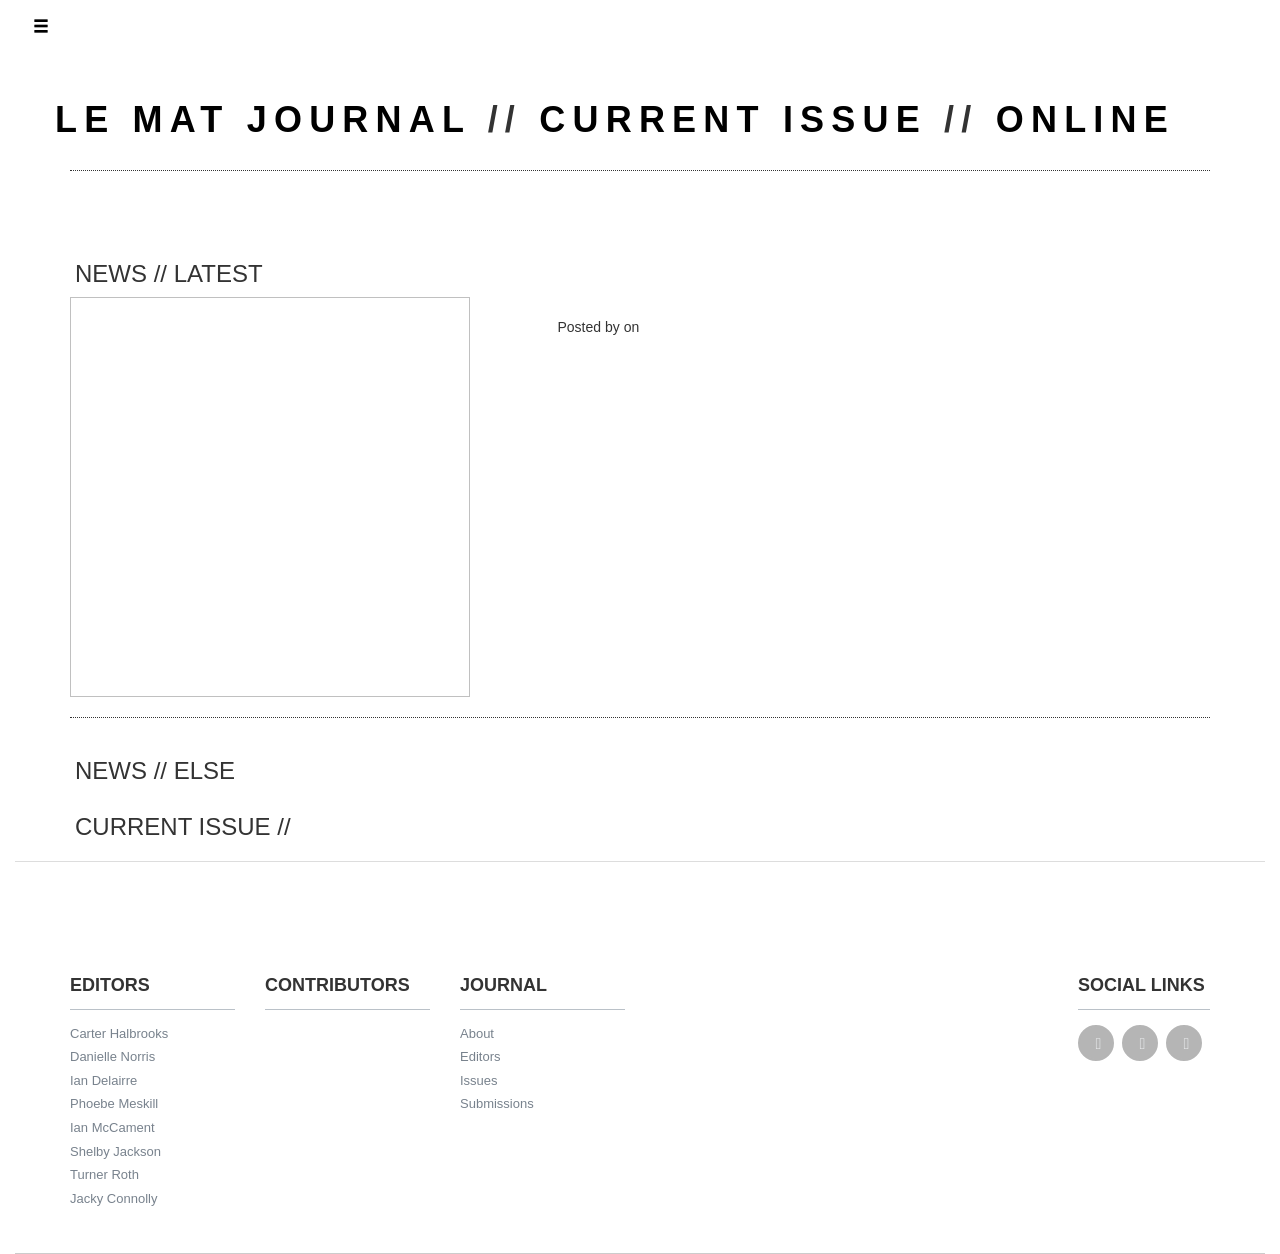
==== index.html @ 15896751 "Built lematclient from commit 7aa37ad on branch master" ====
<!doctype html> <html ng-app="lematClient"> <head> <meta charset="utf-8"> <title>Le Mat Journal</title> <meta name="description" content=""> <meta name="viewport" content="width=device-width"> <!-- Place favicon.ico and apple-touch-icon.png in the root directory --> <link href="http://fonts.googleapis.com/css?family=Arimo:400" rel="stylesheet"> <link href="https://fonts.googleapis.com/css?family=Inconsolata" rel="stylesheet" type="text/css"> <link href="https://fonts.googleapis.com/css?family=Crimson+Text" rel="stylesheet" type="text/css"> <link href="https://fonts.googleapis.com/css?family=Source+Sans+Pro" rel="stylesheet" type="text/css"> <link href="https://fonts.googleapis.com/css?family=Open+Sans" rel="stylesheet" type="text/css"> <link rel="stylesheet" href="https://maxcdn.bootstrapcdn.com/bootstrap/3.3.5/css/bootstrap.min.css"> <link rel="stylesheet" href="styles/vendor.b2e7d735.css"> <link rel="stylesheet" href="styles/main.2dd8b90f.css"> </head> <body> <!--[if lte IE 8]>
      <p class="browsehappy">You are using an <strong>outdated</strong> browser. Please <a href="http://browsehappy.com/">upgrade your browser</a> to improve your experience.</p>
    <![endif]--> <div ui-view="nav"></div> <div class="container"> <div ui-view="logo"></div> <div ui-view="header"></div> </div> <div ui-view></div> <div ui-view="footer"></div> <!-- Google Analytics: change UA-XXXXX-X to be your site's ID --> <script>! function (A, n, g, u, l, a, r) {
         A.GoogleAnalyticsObject = l, A[l] = A[l] || function () {
               (A[l].q = A[l].q || []).push(arguments)
            }, A[l].l = +new Date, a = n.createElement(g),
            r = n.getElementsByTagName(g)[0], a.src = u, r.parentNode.insertBefore(a, r)
      }(window, document, 'script', 'https://www.google-analytics.com/analytics.js', 'ga');

      ga('create', 'UA-68259405-1', 'auto');
      ga('send', 'pageview');</script> <script src="https://www.youtube.com/iframe_api"></script> <script src="scripts/vendor.2ea1589c.js"></script> <script src="scripts/scripts.7fb2c487.js"></script> </body> </html>
---- styles/vendor.b2e7d735.css ----
.angucomplete-dropdown,.angucomplete-image{border-color:#ececec;border-style:solid;border-width:1px}.fa-fw,.fa-li{text-align:center}.angucomplete-holder{position:relative}.angucomplete-dropdown{border-radius:2px;width:250px;padding:6px;cursor:pointer;z-index:9999;position:absolute;margin-top:-6px;background-color:#fff}.angucomplete-searching{color:#acacac;font-size:14px}.angucomplete-description{font-size:14px}.angucomplete-row{padding:5px;color:#000;margin-bottom:4px;clear:both}.angucomplete-selected-row{background-color:#add8e6;color:#fff}.angucomplete-image-holder{padding-top:2px;float:left;margin-right:10px;margin-left:5px}.angucomplete-image{height:34px;width:34px;border-radius:50%}.angucomplete-image-default{background-position:center;background-size:contain;height:34px;width:34px}.colorpicker-visible,.colorpicker-visible .dropdown-menu{display:block!important}colorpicker-saturation{display:block;width:75pt;height:75pt;background-image:url([data-uri]);cursor:crosshair;float:left}colorpicker-saturation i{display:block;height:7px;width:7px;border:1px solid #000;border-radius:5px;position:absolute;top:0;left:0;margin:-4px 0 0 -4px}colorpicker-saturation i::after{content:'';display:block;height:7px;width:7px;border:1px solid #fff;border-radius:5px}colorpicker-alpha,colorpicker-hue{width:15px;height:75pt;float:left;cursor:row-resize;margin-left:4px;margin-bottom:4px}colorpicker-alpha i,colorpicker-hue i{display:block;height:2px;background:#000;border-top:1px solid #fff;position:absolute;top:0;left:0;width:100%;margin-top:-1px}.colorpicker,colorpicker-alpha{display:none}colorpicker-hue{background-image:url([data-uri])}.colorpicker-color,colorpicker-alpha{background-image:url([data-uri])}.colorpicker{top:0;left:0;z-index:9999}.colorpicker colorpicker-alpha,.colorpicker colorpicker-hue,.colorpicker colorpicker-saturation{position:relative}.colorpicker input{width:75pt;font-size:11px;color:#000;background-color:#fff}.colorpicker.alpha{min-width:140px}.colorpicker.alpha colorpicker-alpha{display:block}.colorpicker.dropdown{position:absolute}.colorpicker.colorpicker-fixed-position{position:fixed}.colorpicker .dropdown-menu::after,.colorpicker .dropdown-menu::before{content:'';display:inline-block;position:absolute}.colorpicker .dropdown-menu::after{clear:both;border:6px solid transparent;top:-5px;left:7px}.colorpicker .dropdown-menu::before{border:7px solid transparent;top:-6px;left:6px}.colorpicker .dropdown-menu{position:static;top:0;left:0;min-width:129px;padding:4px;margin-top:0}.colorpicker-position-top .dropdown-menu::after{border-top:6px solid #fff;border-bottom:0;top:auto;bottom:-5px}.colorpicker-position-top .dropdown-menu::before{border-top:7px solid rgba(0,0,0,.2);border-bottom:0;top:auto;bottom:-6px}.colorpicker-position-right .dropdown-menu::after{border-right:6px solid #fff;border-left:0;top:11px;left:-5px}.colorpicker-position-right .dropdown-menu::before{border-right:7px solid rgba(0,0,0,.2);border-left:0;top:10px;left:-6px}.colorpicker-position-bottom .dropdown-menu::after{border-bottom:6px solid #fff;border-top:0}.colorpicker-position-bottom .dropdown-menu::before{border-bottom:7px solid rgba(0,0,0,.2);border-top:0}.colorpicker-position-left .dropdown-menu::after{border-left:6px solid #fff;border-right:0;top:11px;left:auto;right:-5px}.colorpicker-position-left .dropdown-menu::before{border-left:7px solid rgba(0,0,0,.2);border-right:0;top:10px;left:auto;right:-6px}colorpicker-preview{display:block;height:10px;margin:5px 0 3px;clear:both;background-position:0 100%}.fa,.fa-stack{display:inline-block}.fa.fa-pull-left,.fa.pull-left{margin-right:.3em}/*!
 *  Font Awesome 4.4.0 by @davegandy - http://fontawesome.io - @fontawesome
 *  License - http://fontawesome.io/license (Font: SIL OFL 1.1, CSS: MIT License)
 */@font-face{font-family:FontAwesome;src:url(../fonts/fontawesome-webfont.eot?v=4.4.0);src:url(../fonts/fontawesome-webfont.eot?#iefix&v=4.4.0) format('embedded-opentype'),url(../fonts/fontawesome-webfont.woff2?v=4.4.0) format('woff2'),url(../fonts/fontawesome-webfont.woff?v=4.4.0) format('woff'),url(../fonts/fontawesome-webfont.ttf?v=4.4.0) format('truetype'),url(../fonts/fontawesome-webfont.svg?v=4.4.0#fontawesomeregular) format('svg');font-weight:400;font-style:normal}.fa{font:normal normal normal 14px/1 FontAwesome;font-size:inherit;text-rendering:auto;-webkit-font-smoothing:antialiased;-moz-osx-font-smoothing:grayscale}.fa-lg{font-size:1.33333333em;line-height:.75em;vertical-align:-15%}.fa-2x{font-size:2em}.fa-3x{font-size:3em}.fa-4x{font-size:4em}.fa-5x{font-size:5em}.fa-fw{width:1.28571429em}.fa-ul{padding-left:0;margin-left:2.14285714em;list-style-type:none}.fa.fa-pull-right,.fa.pull-right{margin-left:.3em}.fa-ul>li{position:relative}.fa-li{position:absolute;left:-2.14285714em;width:2.14285714em;top:.14285714em}.fa-li.fa-lg{left:-1.85714286em}.fa-border{padding:.2em .25em .15em;border:.08em solid #eee;border-radius:.1em}.fa-pull-left{float:left}.fa-pull-right,.pull-right{float:right}.pull-left{float:left}.fa-spin{-webkit-animation:fa-spin 2s infinite linear;animation:fa-spin 2s infinite linear}.fa-pulse{-webkit-animation:fa-spin 1s infinite steps(8);animation:fa-spin 1s infinite steps(8)}@-webkit-keyframes fa-spin{0%{-webkit-transform:rotate(0);transform:rotate(0)}100%{-webkit-transform:rotate(359deg);transform:rotate(359deg)}}@keyframes fa-spin{0%{-webkit-transform:rotate(0);transform:rotate(0)}100%{-webkit-transform:rotate(359deg);transform:rotate(359deg)}}.fa-rotate-90{filter:progid:DXImageTransform.Microsoft.BasicImage(rotation=1);-webkit-transform:rotate(90deg);-ms-transform:rotate(90deg);transform:rotate(90deg)}.fa-rotate-180{filter:progid:DXImageTransform.Microsoft.BasicImage(rotation=2);-webkit-transform:rotate(180deg);-ms-transform:rotate(180deg);transform:rotate(180deg)}.fa-rotate-270{filter:progid:DXImageTransform.Microsoft.BasicImage(rotation=3);-webkit-transform:rotate(270deg);-ms-transform:rotate(270deg);transform:rotate(270deg)}.fa-flip-horizontal{filter:progid:DXImageTransform.Microsoft.BasicImage(rotation=0, mirror=1);-webkit-transform:scale(-1,1);-ms-transform:scale(-1,1);transform:scale(-1,1)}.fa-flip-vertical{filter:progid:DXImageTransform.Microsoft.BasicImage(rotation=2, mirror=1);-webkit-transform:scale(1,-1);-ms-transform:scale(1,-1);transform:scale(1,-1)}:root .fa-flip-horizontal,:root .fa-flip-vertical,:root .fa-rotate-180,:root .fa-rotate-270,:root .fa-rotate-90{filter:none}.fa-stack{position:relative;width:2em;height:2em;line-height:2em;vertical-align:middle}.fa-stack-1x,.fa-stack-2x{position:absolute;left:0;width:100%;text-align:center}.fa-stack-1x{line-height:inherit}.fa-stack-2x{font-size:2em}.fa-inverse{color:#fff}.fa-glass:before{content:"\f000"}.fa-music:before{content:"\f001"}.fa-search:before{content:"\f002"}.fa-envelope-o:before{content:"\f003"}.fa-heart:before{content:"\f004"}.fa-star:before{content:"\f005"}.fa-star-o:before{content:"\f006"}.fa-user:before{content:"\f007"}.fa-film:before{content:"\f008"}.fa-th-large:before{content:"\f009"}.fa-th:before{content:"\f00a"}.fa-th-list:before{content:"\f00b"}.fa-check:before{content:"\f00c"}.fa-close:before,.fa-remove:before,.fa-times:before{content:"\f00d"}.fa-search-plus:before{content:"\f00e"}.fa-search-minus:before{content:"\f010"}.fa-power-off:before{content:"\f011"}.fa-signal:before{content:"\f012"}.fa-cog:before,.fa-gear:before{content:"\f013"}.fa-trash-o:before{content:"\f014"}.fa-home:before{content:"\f015"}.fa-file-o:before{content:"\f016"}.fa-clock-o:before{content:"\f017"}.fa-road:before{content:"\f018"}.fa-download:before{content:"\f019"}.fa-arrow-circle-o-down:before{content:"\f01a"}.fa-arrow-circle-o-up:before{content:"\f01b"}.fa-inbox:before{content:"\f01c"}.fa-play-circle-o:before{content:"\f01d"}.fa-repeat:before,.fa-rotate-right:before{content:"\f01e"}.fa-refresh:before{content:"\f021"}.fa-list-alt:before{content:"\f022"}.fa-lock:before{content:"\f023"}.fa-flag:before{content:"\f024"}.fa-headphones:before{content:"\f025"}.fa-volume-off:before{content:"\f026"}.fa-volume-down:before{content:"\f027"}.fa-volume-up:before{content:"\f028"}.fa-qrcode:before{content:"\f029"}.fa-barcode:before{content:"\f02a"}.fa-tag:before{content:"\f02b"}.fa-tags:before{content:"\f02c"}.fa-book:before{content:"\f02d"}.fa-bookmark:before{content:"\f02e"}.fa-print:before{content:"\f02f"}.fa-camera:before{content:"\f030"}.fa-font:before{content:"\f031"}.fa-bold:before{content:"\f032"}.fa-italic:before{content:"\f033"}.fa-text-height:before{content:"\f034"}.fa-text-width:before{content:"\f035"}.fa-align-left:before{content:"\f036"}.fa-align-center:before{content:"\f037"}.fa-align-right:before{content:"\f038"}.fa-align-justify:before{content:"\f039"}.fa-list:before{content:"\f03a"}.fa-dedent:before,.fa-outdent:before{content:"\f03b"}.fa-indent:before{content:"\f03c"}.fa-video-camera:before{content:"\f03d"}.fa-image:before,.fa-photo:before,.fa-picture-o:before{content:"\f03e"}.fa-pencil:before{content:"\f040"}.fa-map-marker:before{content:"\f041"}.fa-adjust:before{content:"\f042"}.fa-tint:before{content:"\f043"}.fa-edit:before,.fa-pencil-square-o:before{content:"\f044"}.fa-share-square-o:before{content:"\f045"}.fa-check-square-o:before{content:"\f046"}.fa-arrows:before{content:"\f047"}.fa-step-backward:before{content:"\f048"}.fa-fast-backward:before{content:"\f049"}.fa-backward:before{content:"\f04a"}.fa-play:before{content:"\f04b"}.fa-pause:before{content:"\f04c"}.fa-stop:before{content:"\f04d"}.fa-forward:before{content:"\f04e"}.fa-fast-forward:before{content:"\f050"}.fa-step-forward:before{content:"\f051"}.fa-eject:before{content:"\f052"}.fa-chevron-left:before{content:"\f053"}.fa-chevron-right:before{content:"\f054"}.fa-plus-circle:before{content:"\f055"}.fa-minus-circle:before{content:"\f056"}.fa-times-circle:before{content:"\f057"}.fa-check-circle:before{content:"\f058"}.fa-question-circle:before{content:"\f059"}.fa-info-circle:before{content:"\f05a"}.fa-crosshairs:before{content:"\f05b"}.fa-times-circle-o:before{content:"\f05c"}.fa-check-circle-o:before{content:"\f05d"}.fa-ban:before{content:"\f05e"}.fa-arrow-left:before{content:"\f060"}.fa-arrow-right:before{content:"\f061"}.fa-arrow-up:before{content:"\f062"}.fa-arrow-down:before{content:"\f063"}.fa-mail-forward:before,.fa-share:before{content:"\f064"}.fa-expand:before{content:"\f065"}.fa-compress:before{content:"\f066"}.fa-plus:before{content:"\f067"}.fa-minus:before{content:"\f068"}.fa-asterisk:before{content:"\f069"}.fa-exclamation-circle:before{content:"\f06a"}.fa-gift:before{content:"\f06b"}.fa-leaf:before{content:"\f06c"}.fa-fire:before{content:"\f06d"}.fa-eye:before{content:"\f06e"}.fa-eye-slash:before{content:"\f070"}.fa-exclamation-triangle:before,.fa-warning:before{content:"\f071"}.fa-plane:before{content:"\f072"}.fa-calendar:before{content:"\f073"}.fa-random:before{content:"\f074"}.fa-comment:before{content:"\f075"}.fa-magnet:before{content:"\f076"}.fa-chevron-up:before{content:"\f077"}.fa-chevron-down:before{content:"\f078"}.fa-retweet:before{content:"\f079"}.fa-shopping-cart:before{content:"\f07a"}.fa-folder:before{content:"\f07b"}.fa-folder-open:before{content:"\f07c"}.fa-arrows-v:before{content:"\f07d"}.fa-arrows-h:before{content:"\f07e"}.fa-bar-chart-o:before,.fa-bar-chart:before{content:"\f080"}.fa-twitter-square:before{content:"\f081"}.fa-facebook-square:before{content:"\f082"}.fa-camera-retro:before{content:"\f083"}.fa-key:before{content:"\f084"}.fa-cogs:before,.fa-gears:before{content:"\f085"}.fa-comments:before{content:"\f086"}.fa-thumbs-o-up:before{content:"\f087"}.fa-thumbs-o-down:before{content:"\f088"}.fa-star-half:before{content:"\f089"}.fa-heart-o:before{content:"\f08a"}.fa-sign-out:before{content:"\f08b"}.fa-linkedin-square:before{content:"\f08c"}.fa-thumb-tack:before{content:"\f08d"}.fa-external-link:before{content:"\f08e"}.fa-sign-in:before{content:"\f090"}.fa-trophy:before{content:"\f091"}.fa-github-square:before{content:"\f092"}.fa-upload:before{content:"\f093"}.fa-lemon-o:before{content:"\f094"}.fa-phone:before{content:"\f095"}.fa-square-o:before{content:"\f096"}.fa-bookmark-o:before{content:"\f097"}.fa-phone-square:before{content:"\f098"}.fa-twitter:before{content:"\f099"}.fa-facebook-f:before,.fa-facebook:before{content:"\f09a"}.fa-github:before{content:"\f09b"}.fa-unlock:before{content:"\f09c"}.fa-credit-card:before{content:"\f09d"}.fa-feed:before,.fa-rss:before{content:"\f09e"}.fa-hdd-o:before{content:"\f0a0"}.fa-bullhorn:before{content:"\f0a1"}.fa-bell:before{content:"\f0f3"}.fa-certificate:before{content:"\f0a3"}.fa-hand-o-right:before{content:"\f0a4"}.fa-hand-o-left:before{content:"\f0a5"}.fa-hand-o-up:before{content:"\f0a6"}.fa-hand-o-down:before{content:"\f0a7"}.fa-arrow-circle-left:before{content:"\f0a8"}.fa-arrow-circle-right:before{content:"\f0a9"}.fa-arrow-circle-up:before{content:"\f0aa"}.fa-arrow-circle-down:before{content:"\f0ab"}.fa-globe:before{content:"\f0ac"}.fa-wrench:before{content:"\f0ad"}.fa-tasks:before{content:"\f0ae"}.fa-filter:before{content:"\f0b0"}.fa-briefcase:before{content:"\f0b1"}.fa-arrows-alt:before{content:"\f0b2"}.fa-group:before,.fa-users:before{content:"\f0c0"}.fa-chain:before,.fa-link:before{content:"\f0c1"}.fa-cloud:before{content:"\f0c2"}.fa-flask:before{content:"\f0c3"}.fa-cut:before,.fa-scissors:before{content:"\f0c4"}.fa-copy:before,.fa-files-o:before{content:"\f0c5"}.fa-paperclip:before{content:"\f0c6"}.fa-floppy-o:before,.fa-save:before{content:"\f0c7"}.fa-square:before{content:"\f0c8"}.fa-bars:before,.fa-navicon:before,.fa-reorder:before{content:"\f0c9"}.fa-list-ul:before{content:"\f0ca"}.fa-list-ol:before{content:"\f0cb"}.fa-strikethrough:before{content:"\f0cc"}.fa-underline:before{content:"\f0cd"}.fa-table:before{content:"\f0ce"}.fa-magic:before{content:"\f0d0"}.fa-truck:before{content:"\f0d1"}.fa-pinterest:before{content:"\f0d2"}.fa-pinterest-square:before{content:"\f0d3"}.fa-google-plus-square:before{content:"\f0d4"}.fa-google-plus:before{content:"\f0d5"}.fa-money:before{content:"\f0d6"}.fa-caret-down:before{content:"\f0d7"}.fa-caret-up:before{content:"\f0d8"}.fa-caret-left:before{content:"\f0d9"}.fa-caret-right:before{content:"\f0da"}.fa-columns:before{content:"\f0db"}.fa-sort:before,.fa-unsorted:before{content:"\f0dc"}.fa-sort-desc:before,.fa-sort-down:before{content:"\f0dd"}.fa-sort-asc:before,.fa-sort-up:before{content:"\f0de"}.fa-envelope:before{content:"\f0e0"}.fa-linkedin:before{content:"\f0e1"}.fa-rotate-left:before,.fa-undo:before{content:"\f0e2"}.fa-gavel:before,.fa-legal:before{content:"\f0e3"}.fa-dashboard:before,.fa-tachometer:before{content:"\f0e4"}.fa-comment-o:before{content:"\f0e5"}.fa-comments-o:before{content:"\f0e6"}.fa-bolt:before,.fa-flash:before{content:"\f0e7"}.fa-sitemap:before{content:"\f0e8"}.fa-umbrella:before{content:"\f0e9"}.fa-clipboard:before,.fa-paste:before{content:"\f0ea"}.fa-lightbulb-o:before{content:"\f0eb"}.fa-exchange:before{content:"\f0ec"}.fa-cloud-download:before{content:"\f0ed"}.fa-cloud-upload:before{content:"\f0ee"}.fa-user-md:before{content:"\f0f0"}.fa-stethoscope:before{content:"\f0f1"}.fa-suitcase:before{content:"\f0f2"}.fa-bell-o:before{content:"\f0a2"}.fa-coffee:before{content:"\f0f4"}.fa-cutlery:before{content:"\f0f5"}.fa-file-text-o:before{content:"\f0f6"}.fa-building-o:before{content:"\f0f7"}.fa-hospital-o:before{content:"\f0f8"}.fa-ambulance:before{content:"\f0f9"}.fa-medkit:before{content:"\f0fa"}.fa-fighter-jet:before{content:"\f0fb"}.fa-beer:before{content:"\f0fc"}.fa-h-square:before{content:"\f0fd"}.fa-plus-square:before{content:"\f0fe"}.fa-angle-double-left:before{content:"\f100"}.fa-angle-double-right:before{content:"\f101"}.fa-angle-double-up:before{content:"\f102"}.fa-angle-double-down:before{content:"\f103"}.fa-angle-left:before{content:"\f104"}.fa-angle-right:before{content:"\f105"}.fa-angle-up:before{content:"\f106"}.fa-angle-down:before{content:"\f107"}.fa-desktop:before{content:"\f108"}.fa-laptop:before{content:"\f109"}.fa-tablet:before{content:"\f10a"}.fa-mobile-phone:before,.fa-mobile:before{content:"\f10b"}.fa-circle-o:before{content:"\f10c"}.fa-quote-left:before{content:"\f10d"}.fa-quote-right:before{content:"\f10e"}.fa-spinner:before{content:"\f110"}.fa-circle:before{content:"\f111"}.fa-mail-reply:before,.fa-reply:before{content:"\f112"}.fa-github-alt:before{content:"\f113"}.fa-folder-o:before{content:"\f114"}.fa-folder-open-o:before{content:"\f115"}.fa-smile-o:before{content:"\f118"}.fa-frown-o:before{content:"\f119"}.fa-meh-o:before{content:"\f11a"}.fa-gamepad:before{content:"\f11b"}.fa-keyboard-o:before{content:"\f11c"}.fa-flag-o:before{content:"\f11d"}.fa-flag-checkered:before{content:"\f11e"}.fa-terminal:before{content:"\f120"}.fa-code:before{content:"\f121"}.fa-mail-reply-all:before,.fa-reply-all:before{content:"\f122"}.fa-star-half-empty:before,.fa-star-half-full:before,.fa-star-half-o:before{content:"\f123"}.fa-location-arrow:before{content:"\f124"}.fa-crop:before{content:"\f125"}.fa-code-fork:before{content:"\f126"}.fa-chain-broken:before,.fa-unlink:before{content:"\f127"}.fa-question:before{content:"\f128"}.fa-info:before{content:"\f129"}.fa-exclamation:before{content:"\f12a"}.fa-superscript:before{content:"\f12b"}.fa-subscript:before{content:"\f12c"}.fa-eraser:before{content:"\f12d"}.fa-puzzle-piece:before{content:"\f12e"}.fa-microphone:before{content:"\f130"}.fa-microphone-slash:before{content:"\f131"}.fa-shield:before{content:"\f132"}.fa-calendar-o:before{content:"\f133"}.fa-fire-extinguisher:before{content:"\f134"}.fa-rocket:before{content:"\f135"}.fa-maxcdn:before{content:"\f136"}.fa-chevron-circle-left:before{content:"\f137"}.fa-chevron-circle-right:before{content:"\f138"}.fa-chevron-circle-up:before{content:"\f139"}.fa-chevron-circle-down:before{content:"\f13a"}.fa-html5:before{content:"\f13b"}.fa-css3:before{content:"\f13c"}.fa-anchor:before{content:"\f13d"}.fa-unlock-alt:before{content:"\f13e"}.fa-bullseye:before{content:"\f140"}.fa-ellipsis-h:before{content:"\f141"}.fa-ellipsis-v:before{content:"\f142"}.fa-rss-square:before{content:"\f143"}.fa-play-circle:before{content:"\f144"}.fa-ticket:before{content:"\f145"}.fa-minus-square:before{content:"\f146"}.fa-minus-square-o:before{content:"\f147"}.fa-level-up:before{content:"\f148"}.fa-level-down:before{content:"\f149"}.fa-check-square:before{content:"\f14a"}.fa-pencil-square:before{content:"\f14b"}.fa-external-link-square:before{content:"\f14c"}.fa-share-square:before{content:"\f14d"}.fa-compass:before{content:"\f14e"}.fa-caret-square-o-down:before,.fa-toggle-down:before{content:"\f150"}.fa-caret-square-o-up:before,.fa-toggle-up:before{content:"\f151"}.fa-caret-square-o-right:before,.fa-toggle-right:before{content:"\f152"}.fa-eur:before,.fa-euro:before{content:"\f153"}.fa-gbp:before{content:"\f154"}.fa-dollar:before,.fa-usd:before{content:"\f155"}.fa-inr:before,.fa-rupee:before{content:"\f156"}.fa-cny:before,.fa-jpy:before,.fa-rmb:before,.fa-yen:before{content:"\f157"}.fa-rouble:before,.fa-rub:before,.fa-ruble:before{content:"\f158"}.fa-krw:before,.fa-won:before{content:"\f159"}.fa-bitcoin:before,.fa-btc:before{content:"\f15a"}.fa-file:before{content:"\f15b"}.fa-file-text:before{content:"\f15c"}.fa-sort-alpha-asc:before{content:"\f15d"}.fa-sort-alpha-desc:before{content:"\f15e"}.fa-sort-amount-asc:before{content:"\f160"}.fa-sort-amount-desc:before{content:"\f161"}.fa-sort-numeric-asc:before{content:"\f162"}.fa-sort-numeric-desc:before{content:"\f163"}.fa-thumbs-up:before{content:"\f164"}.fa-thumbs-down:before{content:"\f165"}.fa-youtube-square:before{content:"\f166"}.fa-youtube:before{content:"\f167"}.fa-xing:before{content:"\f168"}.fa-xing-square:before{content:"\f169"}.fa-youtube-play:before{content:"\f16a"}.fa-dropbox:before{content:"\f16b"}.fa-stack-overflow:before{content:"\f16c"}.fa-instagram:before{content:"\f16d"}.fa-flickr:before{content:"\f16e"}.fa-adn:before{content:"\f170"}.fa-bitbucket:before{content:"\f171"}.fa-bitbucket-square:before{content:"\f172"}.fa-tumblr:before{content:"\f173"}.fa-tumblr-square:before{content:"\f174"}.fa-long-arrow-down:before{content:"\f175"}.fa-long-arrow-up:before{content:"\f176"}.fa-long-arrow-left:before{content:"\f177"}.fa-long-arrow-right:before{content:"\f178"}.fa-apple:before{content:"\f179"}.fa-windows:before{content:"\f17a"}.fa-android:before{content:"\f17b"}.fa-linux:before{content:"\f17c"}.fa-dribbble:before{content:"\f17d"}.fa-skype:before{content:"\f17e"}.fa-foursquare:before{content:"\f180"}.fa-trello:before{content:"\f181"}.fa-female:before{content:"\f182"}.fa-male:before{content:"\f183"}.fa-gittip:before,.fa-gratipay:before{content:"\f184"}.fa-sun-o:before{content:"\f185"}.fa-moon-o:before{content:"\f186"}.fa-archive:before{content:"\f187"}.fa-bug:before{content:"\f188"}.fa-vk:before{content:"\f189"}.fa-weibo:before{content:"\f18a"}.fa-renren:before{content:"\f18b"}.fa-pagelines:before{content:"\f18c"}.fa-stack-exchange:before{content:"\f18d"}.fa-arrow-circle-o-right:before{content:"\f18e"}.fa-arrow-circle-o-left:before{content:"\f190"}.fa-caret-square-o-left:before,.fa-toggle-left:before{content:"\f191"}.fa-dot-circle-o:before{content:"\f192"}.fa-wheelchair:before{content:"\f193"}.fa-vimeo-square:before{content:"\f194"}.fa-try:before,.fa-turkish-lira:before{content:"\f195"}.fa-plus-square-o:before{content:"\f196"}.fa-space-shuttle:before{content:"\f197"}.fa-slack:before{content:"\f198"}.fa-envelope-square:before{content:"\f199"}.fa-wordpress:before{content:"\f19a"}.fa-openid:before{content:"\f19b"}.fa-bank:before,.fa-institution:before,.fa-university:before{content:"\f19c"}.fa-graduation-cap:before,.fa-mortar-board:before{content:"\f19d"}.fa-yahoo:before{content:"\f19e"}.fa-google:before{content:"\f1a0"}.fa-reddit:before{content:"\f1a1"}.fa-reddit-square:before{content:"\f1a2"}.fa-stumbleupon-circle:before{content:"\f1a3"}.fa-stumbleupon:before{content:"\f1a4"}.fa-delicious:before{content:"\f1a5"}.fa-digg:before{content:"\f1a6"}.fa-pied-piper:before{content:"\f1a7"}.fa-pied-piper-alt:before{content:"\f1a8"}.fa-drupal:before{content:"\f1a9"}.fa-joomla:before{content:"\f1aa"}.fa-language:before{content:"\f1ab"}.fa-fax:before{content:"\f1ac"}.fa-building:before{content:"\f1ad"}.fa-child:before{content:"\f1ae"}.fa-paw:before{content:"\f1b0"}.fa-spoon:before{content:"\f1b1"}.fa-cube:before{content:"\f1b2"}.fa-cubes:before{content:"\f1b3"}.fa-behance:before{content:"\f1b4"}.fa-behance-square:before{content:"\f1b5"}.fa-steam:before{content:"\f1b6"}.fa-steam-square:before{content:"\f1b7"}.fa-recycle:before{content:"\f1b8"}.fa-automobile:before,.fa-car:before{content:"\f1b9"}.fa-cab:before,.fa-taxi:before{content:"\f1ba"}.fa-tree:before{content:"\f1bb"}.fa-spotify:before{content:"\f1bc"}.fa-deviantart:before{content:"\f1bd"}.fa-soundcloud:before{content:"\f1be"}.fa-database:before{content:"\f1c0"}.fa-file-pdf-o:before{content:"\f1c1"}.fa-file-word-o:before{content:"\f1c2"}.fa-file-excel-o:before{content:"\f1c3"}.fa-file-powerpoint-o:before{content:"\f1c4"}.fa-file-image-o:before,.fa-file-photo-o:before,.fa-file-picture-o:before{content:"\f1c5"}.fa-file-archive-o:before,.fa-file-zip-o:before{content:"\f1c6"}.fa-file-audio-o:before,.fa-file-sound-o:before{content:"\f1c7"}.fa-file-movie-o:before,.fa-file-video-o:before{content:"\f1c8"}.fa-file-code-o:before{content:"\f1c9"}.fa-vine:before{content:"\f1ca"}.fa-codepen:before{content:"\f1cb"}.fa-jsfiddle:before{content:"\f1cc"}.fa-life-bouy:before,.fa-life-buoy:before,.fa-life-ring:before,.fa-life-saver:before,.fa-support:before{content:"\f1cd"}.fa-circle-o-notch:before{content:"\f1ce"}.fa-ra:before,.fa-rebel:before{content:"\f1d0"}.fa-empire:before,.fa-ge:before{content:"\f1d1"}.fa-git-square:before{content:"\f1d2"}.fa-git:before{content:"\f1d3"}.fa-hacker-news:before,.fa-y-combinator-square:before,.fa-yc-square:before{content:"\f1d4"}.fa-tencent-weibo:before{content:"\f1d5"}.fa-qq:before{content:"\f1d6"}.fa-wechat:before,.fa-weixin:before{content:"\f1d7"}.fa-paper-plane:before,.fa-send:before{content:"\f1d8"}.fa-paper-plane-o:before,.fa-send-o:before{content:"\f1d9"}.fa-history:before{content:"\f1da"}.fa-circle-thin:before{content:"\f1db"}.fa-header:before{content:"\f1dc"}.fa-paragraph:before{content:"\f1dd"}.fa-sliders:before{content:"\f1de"}.fa-share-alt:before{content:"\f1e0"}.fa-share-alt-square:before{content:"\f1e1"}.fa-bomb:before{content:"\f1e2"}.fa-futbol-o:before,.fa-soccer-ball-o:before{content:"\f1e3"}.fa-tty:before{content:"\f1e4"}.fa-binoculars:before{content:"\f1e5"}.fa-plug:before{content:"\f1e6"}.fa-slideshare:before{content:"\f1e7"}.fa-twitch:before{content:"\f1e8"}.fa-yelp:before{content:"\f1e9"}.fa-newspaper-o:before{content:"\f1ea"}.fa-wifi:before{content:"\f1eb"}.fa-calculator:before{content:"\f1ec"}.fa-paypal:before{content:"\f1ed"}.fa-google-wallet:before{content:"\f1ee"}.fa-cc-visa:before{content:"\f1f0"}.fa-cc-mastercard:before{content:"\f1f1"}.fa-cc-discover:before{content:"\f1f2"}.fa-cc-amex:before{content:"\f1f3"}.fa-cc-paypal:before{content:"\f1f4"}.fa-cc-stripe:before{content:"\f1f5"}.fa-bell-slash:before{content:"\f1f6"}.fa-bell-slash-o:before{content:"\f1f7"}.fa-trash:before{content:"\f1f8"}.fa-copyright:before{content:"\f1f9"}.fa-at:before{content:"\f1fa"}.fa-eyedropper:before{content:"\f1fb"}.fa-paint-brush:before{content:"\f1fc"}.fa-birthday-cake:before{content:"\f1fd"}.fa-area-chart:before{content:"\f1fe"}.fa-pie-chart:before{content:"\f200"}.fa-line-chart:before{content:"\f201"}.fa-lastfm:before{content:"\f202"}.fa-lastfm-square:before{content:"\f203"}.fa-toggle-off:before{content:"\f204"}.fa-toggle-on:before{content:"\f205"}.fa-bicycle:before{content:"\f206"}.fa-bus:before{content:"\f207"}.fa-ioxhost:before{content:"\f208"}.fa-angellist:before{content:"\f209"}.fa-cc:before{content:"\f20a"}.fa-ils:before,.fa-shekel:before,.fa-sheqel:before{content:"\f20b"}.fa-meanpath:before{content:"\f20c"}.fa-buysellads:before{content:"\f20d"}.fa-connectdevelop:before{content:"\f20e"}.fa-dashcube:before{content:"\f210"}.fa-forumbee:before{content:"\f211"}.fa-leanpub:before{content:"\f212"}.fa-sellsy:before{content:"\f213"}.fa-shirtsinbulk:before{content:"\f214"}.fa-simplybuilt:before{content:"\f215"}.fa-skyatlas:before{content:"\f216"}.fa-cart-plus:before{content:"\f217"}.fa-cart-arrow-down:before{content:"\f218"}.fa-diamond:before{content:"\f219"}.fa-ship:before{content:"\f21a"}.fa-user-secret:before{content:"\f21b"}.fa-motorcycle:before{content:"\f21c"}.fa-street-view:before{content:"\f21d"}.fa-heartbeat:before{content:"\f21e"}.fa-venus:before{content:"\f221"}.fa-mars:before{content:"\f222"}.fa-mercury:before{content:"\f223"}.fa-intersex:before,.fa-transgender:before{content:"\f224"}.fa-transgender-alt:before{content:"\f225"}.fa-venus-double:before{content:"\f226"}.fa-mars-double:before{content:"\f227"}.fa-venus-mars:before{content:"\f228"}.fa-mars-stroke:before{content:"\f229"}.fa-mars-stroke-v:before{content:"\f22a"}.fa-mars-stroke-h:before{content:"\f22b"}.fa-neuter:before{content:"\f22c"}.fa-genderless:before{content:"\f22d"}.fa-facebook-official:before{content:"\f230"}.fa-pinterest-p:before{content:"\f231"}.fa-whatsapp:before{content:"\f232"}.fa-server:before{content:"\f233"}.fa-user-plus:before{content:"\f234"}.fa-user-times:before{content:"\f235"}.fa-bed:before,.fa-hotel:before{content:"\f236"}.fa-viacoin:before{content:"\f237"}.fa-train:before{content:"\f238"}.fa-subway:before{content:"\f239"}.fa-medium:before{content:"\f23a"}.fa-y-combinator:before,.fa-yc:before{content:"\f23b"}.fa-optin-monster:before{content:"\f23c"}.fa-opencart:before{content:"\f23d"}.fa-expeditedssl:before{content:"\f23e"}.fa-battery-4:before,.fa-battery-full:before{content:"\f240"}.fa-battery-3:before,.fa-battery-three-quarters:before{content:"\f241"}.fa-battery-2:before,.fa-battery-half:before{content:"\f242"}.fa-battery-1:before,.fa-battery-quarter:before{content:"\f243"}.fa-battery-0:before,.fa-battery-empty:before{content:"\f244"}.fa-mouse-pointer:before{content:"\f245"}.fa-i-cursor:before{content:"\f246"}.fa-object-group:before{content:"\f247"}.fa-object-ungroup:before{content:"\f248"}.fa-sticky-note:before{content:"\f249"}.fa-sticky-note-o:before{content:"\f24a"}.fa-cc-jcb:before{content:"\f24b"}.fa-cc-diners-club:before{content:"\f24c"}.fa-clone:before{content:"\f24d"}.fa-balance-scale:before{content:"\f24e"}.fa-hourglass-o:before{content:"\f250"}.fa-hourglass-1:before,.fa-hourglass-start:before{content:"\f251"}.fa-hourglass-2:before,.fa-hourglass-half:before{content:"\f252"}.fa-hourglass-3:before,.fa-hourglass-end:before{content:"\f253"}.fa-hourglass:before{content:"\f254"}.fa-hand-grab-o:before,.fa-hand-rock-o:before{content:"\f255"}.fa-hand-paper-o:before,.fa-hand-stop-o:before{content:"\f256"}.fa-hand-scissors-o:before{content:"\f257"}.fa-hand-lizard-o:before{content:"\f258"}.fa-hand-spock-o:before{content:"\f259"}.fa-hand-pointer-o:before{content:"\f25a"}.fa-hand-peace-o:before{content:"\f25b"}.fa-trademark:before{content:"\f25c"}.fa-registered:before{content:"\f25d"}.fa-creative-commons:before{content:"\f25e"}.fa-gg:before{content:"\f260"}.fa-gg-circle:before{content:"\f261"}.fa-tripadvisor:before{content:"\f262"}.fa-odnoklassniki:before{content:"\f263"}.fa-odnoklassniki-square:before{content:"\f264"}.fa-get-pocket:before{content:"\f265"}.fa-wikipedia-w:before{content:"\f266"}.fa-safari:before{content:"\f267"}.fa-chrome:before{content:"\f268"}.fa-firefox:before{content:"\f269"}.fa-opera:before{content:"\f26a"}.fa-internet-explorer:before{content:"\f26b"}.fa-television:before,.fa-tv:before{content:"\f26c"}.fa-contao:before{content:"\f26d"}.fa-500px:before{content:"\f26e"}.fa-amazon:before{content:"\f270"}.fa-calendar-plus-o:before{content:"\f271"}.fa-calendar-minus-o:before{content:"\f272"}.fa-calendar-times-o:before{content:"\f273"}.fa-calendar-check-o:before{content:"\f274"}.fa-industry:before{content:"\f275"}.fa-map-pin:before{content:"\f276"}.fa-map-signs:before{content:"\f277"}.fa-map-o:before{content:"\f278"}.fa-map:before{content:"\f279"}.fa-commenting:before{content:"\f27a"}.fa-commenting-o:before{content:"\f27b"}.fa-houzz:before{content:"\f27c"}.fa-vimeo:before{content:"\f27d"}.fa-black-tie:before{content:"\f27e"}.fa-fonticons:before{content:"\f280"}tags-input{display:block}tags-input *,tags-input :after,tags-input :before{-moz-box-sizing:border-box;-webkit-box-sizing:border-box;box-sizing:border-box}tags-input .host{position:relative;margin-top:5px;margin-bottom:5px;height:100%}tags-input .host:active{outline:0}tags-input .tags{padding:1px;overflow:hidden;word-wrap:break-word;cursor:text;background-color:#fff;height:100%}tags-input .tags .tag-list{margin:0;padding:0;list-style-type:none}tags-input .tags .tag-item{margin:2px;padding:0 5px;display:inline-block;float:left;font:14px "Helvetica Neue",Helvetica,Arial,sans-serif;height:26px;line-height:25px}tags-input .tags .tag-item .remove-button{margin:0 0 0 5px;padding:0;border:none;background:0 0;cursor:pointer;vertical-align:middle;font:700 1pc Arial,sans-serif;color:#585858}tags-input[disabled] .tags,tags-input[disabled] .tags .input,tags-input[disabled] .tags .tag-item .remove-button{cursor:default}tags-input .tags .input.invalid-tag,tags-input .tags .tag-item .remove-button:active{color:red}tags-input .tags .input{border:0;outline:0;margin:2px;padding:0 0 0 5px;float:left;height:26px;font:14px "Helvetica Neue",Helvetica,Arial,sans-serif}tags-input .tags .input::-ms-clear{display:none}tags-input[disabled] .host:focus{outline:0}tags-input[disabled] .tags .tag-item .remove-button:active{color:#585858}tags-input .autocomplete{margin-top:5px;position:absolute;padding:5px 0;z-index:999;width:100%;background-color:#fff;border:1px solid rgba(0,0,0,.2);-webkit-box-shadow:0 5px 10px rgba(0,0,0,.2);-moz-box-shadow:0 5px 10px rgba(0,0,0,.2);box-shadow:0 5px 10px rgba(0,0,0,.2)}tags-input .autocomplete .suggestion-list{margin:0;padding:0;list-style-type:none;max-height:280px;overflow-y:auto;position:relative}tags-input .autocomplete .suggestion-item{padding:5px 10px;cursor:pointer;white-space:nowrap;overflow:hidden;text-overflow:ellipsis;font:1pc "Helvetica Neue",Helvetica,Arial,sans-serif;color:#000;background-color:#fff}tags-input .autocomplete,tags-input .tags{border-radius:4px}tags-input{box-shadow:none;border:none;padding:0;min-height:34px}tags-input .host{margin:0}tags-input .tags{-moz-appearance:none;-webkit-appearance:none;border:1px solid #ccc;-webkit-box-shadow:inset 0 1px 1px rgba(0,0,0,.075);-moz-box-shadow:inset 0 1px 1px rgba(0,0,0,.075);box-shadow:inset 0 1px 1px rgba(0,0,0,.075);-webkit-transition:border-color ease-in-out .15s,box-shadow ease-in-out .15s;-moz-transition:border-color ease-in-out .15s,box-shadow ease-in-out .15s;transition:border-color ease-in-out .15s,box-shadow ease-in-out .15s}tags-input .tags .tag-item{color:#fff;background:#428bca;border:1px solid #357ebd;border-radius:4px}tags-input .tags .tag-item.selected{color:#fff;background:#d9534f;border:1px solid #d43f3a}tags-input .tags .tag-item .remove-button:hover{text-decoration:none}tags-input .tags.focused{outline:0;border:1px solid #66afe9;-webkit-box-shadow:inset 0 1px 1px rgba(0,0,0,.075),0 0 8px rgba(102,175,233,.6);-moz-box-shadow:inset 0 1px 1px rgba(0,0,0,.075),0 0 8px rgba(102,175,233,.6);box-shadow:inset 0 1px 1px rgba(0,0,0,.075),0 0 8px rgba(102,175,233,.6)}tags-input .autocomplete .suggestion-item.selected,tags-input .autocomplete .suggestion-item.selected em{color:#262626;background-color:#f5f5f5}tags-input .autocomplete .suggestion-item em{font:normal 700 1pc "Helvetica Neue",Helvetica,Arial,sans-serif;color:#000;background-color:#fff}tags-input.ng-invalid .tags{border-color:#843534;-webkit-box-shadow:inset 0 1px 1px rgba(0,0,0,.075),0 0 6px #ce8483;-moz-box-shadow:inset 0 1px 1px rgba(0,0,0,.075),0 0 6px #ce8483;box-shadow:inset 0 1px 1px rgba(0,0,0,.075),0 0 6px #ce8483}tags-input[disabled] .tags{background-color:#eee}tags-input[disabled] .tags .tag-item{background:#337ab7;opacity:.65}tags-input[disabled] .tags .input{background-color:#eee}.input-group tags-input{padding:0;display:table-cell}.input-group tags-input:not(:first-child) .tags{border-top-left-radius:0;border-bottom-left-radius:0}.input-group tags-input:not(:last-child) .tags{border-top-right-radius:0;border-bottom-right-radius:0}.input-group-lg tags-input:first-child .tags{border-top-left-radius:6px;border-bottom-left-radius:6px}.input-group-lg tags-input:last-child .tags{border-top-right-radius:6px;border-bottom-right-radius:6px}.input-group-sm tags-input:first-child .tags{border-top-left-radius:3px;border-bottom-left-radius:3px}.input-group-sm tags-input:last-child .tags{border-top-right-radius:3px;border-bottom-right-radius:3px}.input-group-lg tags-input,tags-input.ti-input-lg{min-height:46px}.input-group-lg tags-input .tags,tags-input.ti-input-lg .tags{border-radius:6px}.input-group-lg tags-input .tags .tag-item,tags-input.ti-input-lg .tags .tag-item{height:38px;line-height:37px;font-size:18px;border-radius:6px}.input-group-lg tags-input .tags .tag-item .remove-button,tags-input.ti-input-lg .tags .tag-item .remove-button{font-size:20px}.input-group-lg tags-input .tags .input,tags-input.ti-input-lg .tags .input{height:38px;font-size:18px}.input-group-sm tags-input,tags-input.ti-input-sm{min-height:30px}.input-group-sm tags-input .tags,tags-input.ti-input-sm .tags{border-radius:3px}.input-group-sm tags-input .tags .tag-item,tags-input.ti-input-sm .tags .tag-item{height:22px;line-height:21px;font-size:9pt;border-radius:3px}.input-group-sm tags-input .tags .tag-item .remove-button,tags-input.ti-input-sm .tags .tag-item .remove-button{font-size:1pc}.input-group-sm tags-input .tags .input,tags-input.ti-input-sm .tags .input{height:22px;font-size:9pt}.has-feedback tags-input .tags{padding-right:30px}.has-success tags-input .tags{border-color:#3c763d}.has-success tags-input .tags.focused{border-color:#2b542c;-webkit-box-shadow:inset 0 1px 1px rgba(0,0,0,.075),0 0 6px #67b168;-moz-box-shadow:inset 0 1px 1px rgba(0,0,0,.075),0 0 6px #67b168;box-shadow:inset 0 1px 1px rgba(0,0,0,.075),0 0 6px #67b168}.has-error tags-input .tags{border-color:#a94442}.has-error tags-input .tags.focused{border-color:#843534;-webkit-box-shadow:inset 0 1px 1px rgba(0,0,0,.075),0 0 6px #ce8483;-moz-box-shadow:inset 0 1px 1px rgba(0,0,0,.075),0 0 6px #ce8483;box-shadow:inset 0 1px 1px rgba(0,0,0,.075),0 0 6px #ce8483}.has-warning tags-input .tags{border-color:#8a6d3b}.has-warning tags-input .tags.focused{border-color:#66512c;-webkit-box-shadow:inset 0 1px 1px rgba(0,0,0,.075),0 0 6px #c0a16b;-moz-box-shadow:inset 0 1px 1px rgba(0,0,0,.075),0 0 6px #c0a16b;box-shadow:inset 0 1px 1px rgba(0,0,0,.075),0 0 6px #c0a16b}.toast-title{font-weight:700}.toast-message{-ms-word-wrap:break-word;word-wrap:break-word}.toast-message a,.toast-message label{color:#fff}.toast-message a:hover{color:#ccc;text-decoration:none}.toast-close-button{position:relative;right:-.3em;top:-.3em;float:right;font-size:20px;font-weight:700;color:#fff;-webkit-text-shadow:0 1px 0 #fff;text-shadow:0 1px 0 #fff;opacity:.8;-ms-filter:progid:DXImageTransform.Microsoft.Alpha(Opacity=80);filter:alpha(opacity=80)}.toast-top-center,.toast-top-full-width{top:0;right:0;width:100%}.toast-close-button:focus,.toast-close-button:hover{color:#000;text-decoration:none;cursor:pointer;opacity:.4;-ms-filter:progid:DXImageTransform.Microsoft.Alpha(Opacity=40);filter:alpha(opacity=40)}button.toast-close-button{padding:0;cursor:pointer;background:0 0;border:0;-webkit-appearance:none}.toast-bottom-center{bottom:0;right:0;width:100%}.toast-bottom-full-width{bottom:0;right:0;width:100%}.toast-top-left{top:9pt;left:9pt}.toast-top-right{top:9pt;right:9pt}.toast-bottom-right{right:9pt;bottom:9pt}.toast-bottom-left{bottom:9pt;left:9pt}#toast-container{position:fixed;z-index:999999;pointer-events:none}#toast-container *{-moz-box-sizing:border-box;-webkit-box-sizing:border-box;box-sizing:border-box}#toast-container>div{position:relative;pointer-events:auto;overflow:hidden;margin:0 0 6px;padding:15px 15px 15px 50px;width:300px;-moz-border-radius:3px;-webkit-border-radius:3px;border-radius:3px;background-position:15px center;background-repeat:no-repeat;-moz-box-shadow:0 0 9pt #999;-webkit-box-shadow:0 0 9pt #999;box-shadow:0 0 9pt #999;color:#fff;opacity:.8;-ms-filter:progid:DXImageTransform.Microsoft.Alpha(Opacity=80);filter:alpha(opacity=80)}#toast-container>:hover{-moz-box-shadow:0 0 9pt #000;-webkit-box-shadow:0 0 9pt #000;box-shadow:0 0 9pt #000;opacity:1;-ms-filter:progid:DXImageTransform.Microsoft.Alpha(Opacity=100);filter:alpha(opacity=100);cursor:pointer}#toast-container>.toast-info{background-image:url([data-uri])!important}#toast-container>.toast-error{background-image:url([data-uri])!important}#toast-container>.toast-success{background-image:url([data-uri])!important}#toast-container>.toast-warning{background-image:url([data-uri])!important}#toast-container.toast-bottom-center>div,#toast-container.toast-top-center>div{width:300px;margin-left:auto;margin-right:auto}#toast-container.toast-bottom-full-width>div,#toast-container.toast-top-full-width>div{width:96%;margin-left:auto;margin-right:auto}.toast{background-color:#030303}.toast-success{background-color:#51a351}.toast-error{background-color:#bd362f}.toast-info{background-color:#2f96b4}.toast-warning{background-color:#f89406}.toast-progress{position:absolute;left:0;bottom:0;height:4px;background-color:#000;opacity:.4;-ms-filter:progid:DXImageTransform.Microsoft.Alpha(Opacity=40);filter:alpha(opacity=40)}@media all and (max-width:240px){#toast-container>div{padding:8px 8px 8px 50px;width:11em}#toast-container .toast-close-button{right:-.2em;top:-.2em}}@media all and (min-width:241px) and (max-width:480px){#toast-container>div{padding:8px 8px 8px 50px;width:18em}#toast-container .toast-close-button{right:-.2em;top:-.2em}}@media all and (min-width:481px) and (max-width:768px){#toast-container>div{padding:15px 15px 15px 50px;width:25em}}/*! 
 * angular-loading-bar v0.8.0
 * https://chieffancypants.github.io/angular-loading-bar
 * Copyright (c) 2015 Wes Cruver
 * License: MIT
 */#loading-bar,#loading-bar-spinner{pointer-events:none;-webkit-pointer-events:none;-webkit-transition:350ms linear all;-moz-transition:350ms linear all;-o-transition:350ms linear all;transition:350ms linear all}#loading-bar-spinner.ng-enter,#loading-bar-spinner.ng-leave.ng-leave-active,#loading-bar.ng-enter,#loading-bar.ng-leave.ng-leave-active{opacity:0}#loading-bar-spinner.ng-enter.ng-enter-active,#loading-bar-spinner.ng-leave,#loading-bar.ng-enter.ng-enter-active,#loading-bar.ng-leave{opacity:1}#loading-bar .bar{-webkit-transition:width 350ms;-moz-transition:width 350ms;-o-transition:width 350ms;transition:width 350ms;background:#29d;position:fixed;z-index:10002;top:0;left:0;width:100%;height:2px;border-bottom-right-radius:1px;border-top-right-radius:1px}#loading-bar .peg{position:absolute;width:70px;right:0;top:0;height:2px;opacity:.45;-moz-box-shadow:#29d 1px 0 6px 1px;-ms-box-shadow:#29d 1px 0 6px 1px;-webkit-box-shadow:#29d 1px 0 6px 1px;box-shadow:#29d 1px 0 6px 1px;-moz-border-radius:100%;-webkit-border-radius:100%;border-radius:100%}#loading-bar-spinner{display:block;position:fixed;z-index:10002;top:10px;left:10px}#loading-bar-spinner .spinner-icon{width:14px;height:14px;border:2px solid transparent;border-top-color:#29d;border-left-color:#29d;border-radius:50%;-webkit-animation:loading-bar-spinner .4s linear infinite;-moz-animation:loading-bar-spinner .4s linear infinite;-ms-animation:loading-bar-spinner .4s linear infinite;-o-animation:loading-bar-spinner .4s linear infinite;animation:loading-bar-spinner .4s linear infinite}@-webkit-keyframes loading-bar-spinner{0%{-webkit-transform:rotate(0);transform:rotate(0)}100%{-webkit-transform:rotate(360deg);transform:rotate(360deg)}}@-moz-keyframes loading-bar-spinner{0%{-moz-transform:rotate(0);transform:rotate(0)}100%{-moz-transform:rotate(360deg);transform:rotate(360deg)}}@-o-keyframes loading-bar-spinner{0%{-o-transform:rotate(0);transform:rotate(0)}100%{-o-transform:rotate(360deg);transform:rotate(360deg)}}@-ms-keyframes loading-bar-spinner{0%{-ms-transform:rotate(0);transform:rotate(0)}100%{-ms-transform:rotate(360deg);transform:rotate(360deg)}}@keyframes loading-bar-spinner{0%{transform:rotate(0)}100%{transform:rotate(360deg)}}
---- styles/main.2dd8b90f.css ----
.container,body{padding-top:50px}.contrast-bar,.title{text-transform:uppercase}.news-entry,a{text-decoration:none}body,p{font-family:Arial,sans-serif}.ellipsis,.footer img{max-width:100%}.menu,.social li{text-align:center}a:hover{color:red;cursor:pointer}.black,.logo,.menu-bar,a{color:#000}.navbar-header-dropdown{margin-top:1pc;margin-left:-1pc;font-size:18px}.menu-logo{margin-left:9px;font-size:21px}.dropdown-menu{position:relative;border:0 solid #ccc;border:1px solid rgba(0,0,0,.15);margin-top:3pc;width:100%;left:1px;border-radius:0;box-shadow:0 0 0 rgba(0,0,0,.175)}.panel{margin-bottom:20px;background-color:#fff;border-radius:0;box-shadow:0 0 0 transparent}input{border:0;outline:0;background:0 0;border-bottom:2px solid #000}.header,.navbar-default,.panel-default>.panel-heading{background-color:#fff}@media (min-width:768px){.social-buttons{width:inherit}}.contrast-bar{padding:0 10px;line-height:40px;font-size:14px}.dropdown-menu .col-sm-6{width:25%}@media(max-width:778px){.dropdown-menu .col-sm-6{width:50%}}.navbar{height:65px}.logo{margin-left:109px;margin-top:13px;font-size:19px}.menu-block{margin-left:220px;margin-top:18px}.navbar-default{border-color:#fff}.title{font-weight:700;letter-spacing:.2em}.news-entry{letter-spacing:.1em}.btn,select.wysiwyg-select{letter-spacing:1px;-moz-user-select:none;cursor:pointer;vertical-align:middle;font-size:14px;line-height:20px;font-weight:700;text-transform:uppercase;white-space:nowrap}a:hover{text-decoration:underline}.btn,.menu a:hover,select.wysiwyg-select{text-decoration:none}.col-center-block{float:none;display:block;margin-left:auto;margin-right:auto}.social-link{list-style:none}.menu-bar{position:absolute;top:20px;left:3.5%;height:14px;margin-left:-10px}.bars{display:block;width:20px;height:3px;background-color:#333;box-shadow:0 5px 0 #333,0 10px 0 #333}.footer,.full,.gap,.menu,.newsletter-box .btn{width:100%}.menu{display:none;padding:30px 10px 50px;margin:0 auto;background-color:#fff}.btn,select.wysiwyg-select{display:inline-block;background:0 0}.btn,.menu ul,select.wysiwyg-select{margin-bottom:0}.menu a{color:#333;text-transform:uppercase;opacity:.8}.menu a:hover{opacity:1}body{padding:30px 15px 0}.modal-open #content{transition:all .2s ease-out,-webkit-transform .2s}.modal-open.left #content{-webkit-transform:translate(20pc,0);transform:translate(20pc,0)}.ng-aside .modal-content{min-width:20pc}.wysiwyg-colorpicker{height:38px}tags-input .autocomplete,tags-input .tags{border-radius:0;box-shadow:inset 0 0 0 transparent}select.wysiwyg-select{height:38px;padding:0;border:1px solid;border-radius:0;transition:all .3s}.btn{border-radius:0;border:1px solid;padding:8px 20px}.btn-outlined{border-radius:0;transition:all .3s}.btn-outlined.btn-theme{background:0 0;color:#6f5499;border-color:#6f5499}.btn-outlined.btn-theme:active,.btn-outlined.btn-theme:hover{color:#FFF;background:#6f5499;border-color:#6f5499}.btn-outlined.btn-black{background:0 0;color:#000;border-color:#000}.btn-outlined.btn-black:active,.btn-outlined.btn-black:hover{color:#FFF;background:#000;border-color:#000}.btn-outlined.btn-white{background:0 0;color:#FFF;border-color:#FFF}.btn-outlined.btn-white:active,.btn-outlined.btn-white:hover{color:#6f5499;background:#FFF;border-color:#FFF}.btn-xs{font-size:11px;line-height:14px;border:1px solid;padding:5px 10px}.btn-sm{font-size:9pt;line-height:1pc;border:2px solid;padding:8px 15px;border-radius:0}.btn-lg{font-size:18px;line-height:22px;border:1px solid;padding:13px 40px}.list-group-item:first-child{border-top-left-radius:0;border-top-right-radius:0}.list-group-item:last-child{margin-bottom:0;border-bottom-right-radius:0;border-bottom-left-radius:0}.input-group-addon{border-radius:0}.input-group-addon a{color:#000}.pager li>a,.pager li>span{display:inline-block;padding:5px 14px;background-color:#fff;border:1px solid #ddd;border-radius:0}.carousel-control:focus,.carousel-control:hover{color:#fff;text-decoration:none;-webkit-filter:none;filter:none;outline:0;opacity:1}p{font-size:14px}.gap{height:30px;clear:both;display:block}.footer{height:auto;padding-bottom:30px;margin-top:10px;position:relative;border-bottom:1px solid #CCC;border-top:1px solid #DDD}.footer p{margin:0}.footer h3{border-bottom:1px solid #BAC1C8;font-size:18px;font-weight:600;line-height:27px;padding:40px 0 10px;text-transform:uppercase}.footer ul{font-size:13px;list-style-type:none;margin-left:0;padding-left:0;margin-top:15px;color:#7F8C8D}.footer ul li a{padding:0 0 5px;display:block}.footer a{color:#78828D}.supportLi h4{font-size:20px;font-weight:lighter;line-height:normal;margin-bottom:0!important;padding-bottom:0}.newsletter-box input#appendedInputButton{background:#FFF;display:inline-block;float:left;height:30px;clear:both;width:100%}.newsletter-box .btn{border:none;border-radius:3px;display:inline-block;height:40px;padding:0;color:#fff}.newsletter-box{overflow:hidden}.bg-gray{background-image:-moz-linear-gradient(center bottom,#BBB 0,#F0F0F0 100%);box-shadow:0 1px 0 #B4B3B3}.social li{background:#B5B5B5;border:2px solid #B5B5B5;border-radius:50%;float:left;height:36px;line-height:36px;margin:0 8px 0 0;padding:0;width:36px;transition:all .5s ease 0s;-moz-transition:all .5s ease 0s;-webkit-transition:all .5s ease 0s;-ms-transition:all .5s ease 0s;-o-transition:all .5s ease 0s}.social li a{color:#EDEFF1}.social li:hover{border:2px solid #2c3e50;background:#2c3e50}.social li a i{font-size:1pc;margin:0 0 0 5px;color:#EDEFF1!important}.footer-bottom{background:#E3E3E3;border-top:1px solid #DDD;padding-top:10px;padding-bottom:10px}.footer-bottom p.pull-left{padding-top:6px}.col-xs-3 img{object-fit:cover}.profile-image img{object-fit:contain}.modal-image img,.news-image img{object-fit:cover}.app-modal-window .modal-dialog{width:75pc;overflow:visible}.app-modal-window .modal-content{height:630px}.inner-box{height:100%;width:100%;opacity:0;top:0;left:0;position:absolute;padding:0;transition:opacity .5s}.inner-box:hover{opacity:.9;transition:opacity .5s}.ellipsis{display:block;display:-webkit-box;height:650px;line-height:1.4;-webkit-line-clamp:11;-webkit-box-orient:vertical;overflow:hidden;text-overflow:ellipsis}.news-image{display:-webkit-flex;display:flex}.news-image img{-webkit-flex:1;flex:1}.news-image-thumbnail{display:-webkit-flex;display:flex}.news-image-thumbnail img{-webkit-flex:1;flex:1;object-fit:cover}@media (max-width:992px){.news-image-thumbnail img{object-fit:fill;height:360px}}.video{margin:-1pc -1pc -20px}.panel-footer{background-color:#FFF}.meta{display:table;width:100%}.tags-meta{display:table-cell;text-transform:uppercase;border-right:1px solid #ddd;height:21px;width:20%}.author,.share{border-right:1px solid #ddd;width:30%;display:table-cell;height:21px}.author{text-transform:uppercase}.link{display:table-cell;height:21px;width:20%}.deckgrid[deckgrid]::before{content:'2 .col-md-6';font-size:0;visibility:hidden}.deckgrid .col-md-6{float:left;width:50%}.progress{border-radius:0}.form-control{display:block;width:100%;height:34px;padding:6px 9pt;font-size:14px;line-height:1.42857143;color:#555;background-color:#fff;background-image:none;border:1px solid #ccc;border-radius:1px;box-shadow:inset 0 0 0 transparent;transition:border-color ease-in-out .15s,box-shadow ease-in-out .15s}hr.dotted,hr.zero{color:#333;text-align:center}hr.zero{padding:0;border:none;border-top:dotted #333 1px}hr.zero:after{content:"0̸";display:inline-block;position:relative;top:-.8em;font-size:1.5em;padding:0 .25em;background:#fff}hr.dotted{padding:0;border:none;border-top:dotted #333 1px}.date{height:100%;opacity:.9;top:45%;left:5%;position:absolute;padding:0;transition:opacity .5s}.wizard .nav-tabs,.wizard>div.wizard-inner{position:relative}.date-text{font-size:25px;background-color:#fff;color:red}@media (max-width:992px){.date{top:69%;left:4%}.date-text{font-size:2pc}}.modal-content{border-radius:0}.about-text{line-height:200%;font-size:1pc}.wizard{margin:20px auto;background:#fff}.wizard .nav-tabs{margin:0 auto;border-bottom-color:#e0e0e0}.connecting-line{height:2px;background:#e0e0e0;position:absolute;width:65%;margin:0 auto;left:0;right:0;top:50%;z-index:1}.wizard .nav-tabs>li.active>a,.wizard .nav-tabs>li.active>a:focus,.wizard .nav-tabs>li.active>a:hover{color:#555;cursor:default;border:0;border-bottom-color:transparent}.nav-tabs{border-bottom:0}span.round-tab{width:70px;height:70px;line-height:70px;display:inline-block;border-radius:75pt;background:#fff;border:2px solid #e0e0e0;z-index:2;position:absolute;left:0;text-align:center;font-size:25px}span.round-tab i{color:#555}.wizard li.active span.round-tab{background:#fff;border:2px solid #5bc0de}.wizard li.active span.round-tab i{color:#5bc0de}span.round-tab:hover{color:#333;border:2px solid #333}.wizard .nav-tabs>li{width:33%}.wizard .nav-tabs>li a{width:70px;height:70px;margin:20px auto;border-radius:100%;padding:0}.wizard .nav-tabs>li a:hover{background:0 0}.wizard .tab-pane{position:relative;padding-top:50px}.wizard h3{margin-top:0}@media(max-width :585px){.wizard{width:90%;height:auto!important}.wizard .nav-tabs>li a,span.round-tab{width:50px;height:50px;line-height:50px}span.round-tab{font-size:1pc}}.popover{max-width:500px}.popover-image{margin:-11px 0 -9pt -15px}.row-centered{text-align:center}.col-centered{display:inline-block;float:none;text-align:left;margin-right:-4px}.lightbox-image-caption{position:absolute;top:0;left:0;margin:.5em .9em;color:#000;font-size:1.5em;font-weight:700;text-align:left;text-shadow:.1em .1em .2em rgba(255,255,255,.5)}.lightbox-image-caption span{padding-top:.1em;padding-bottom:.1em;background-color:rgba(255,255,255,.75);box-shadow:.4em 0 0 rgba(255,255,255,.75),-.4em 0 0 rgba(255,255,255,.75)}.animate-enter{transition:1s linear all;opacity:0}.animate-enter.animate-enter-active,.arrow.next:hover{opacity:1}.carousel-nav{text-align:center;display:block;width:100%;position:absolute;z-index:1002;left:0;bottom:90pt;right:0;height:3pc}.carousel-nav .wrapper{margin:0 auto;width:100%;padding:1em 0 .8em}.carousel-nav ul{margin:0;width:100%}.dots .dot{position:relative;margin:0 8px;width:9pt;height:9pt}.nav .dot,.nav .dot a{display:inline-block;zoom:1}.dots .dot a.active{border-color:#FFF;background-color:#fff}.dots .dot a{position:absolute;top:2px;left:2px;width:6px;height:6px;text-indent:100%;white-space:nowrap;overflow:hidden;background-color:transparent;border:1px solid red;outline:0;box-shadow:none;border-radius:50%;transition:background-color .25s,border-color .25s}.arrow.next,.arrow.prev{position:absolute;font-size:50px;top:45%;bottom:75pt;transition:.2s linear all}.arrow.prev{opacity:.5;right:5%}.arrow.prev:hover{opacity:1}.arrow.next{opacity:.5;right:90%}
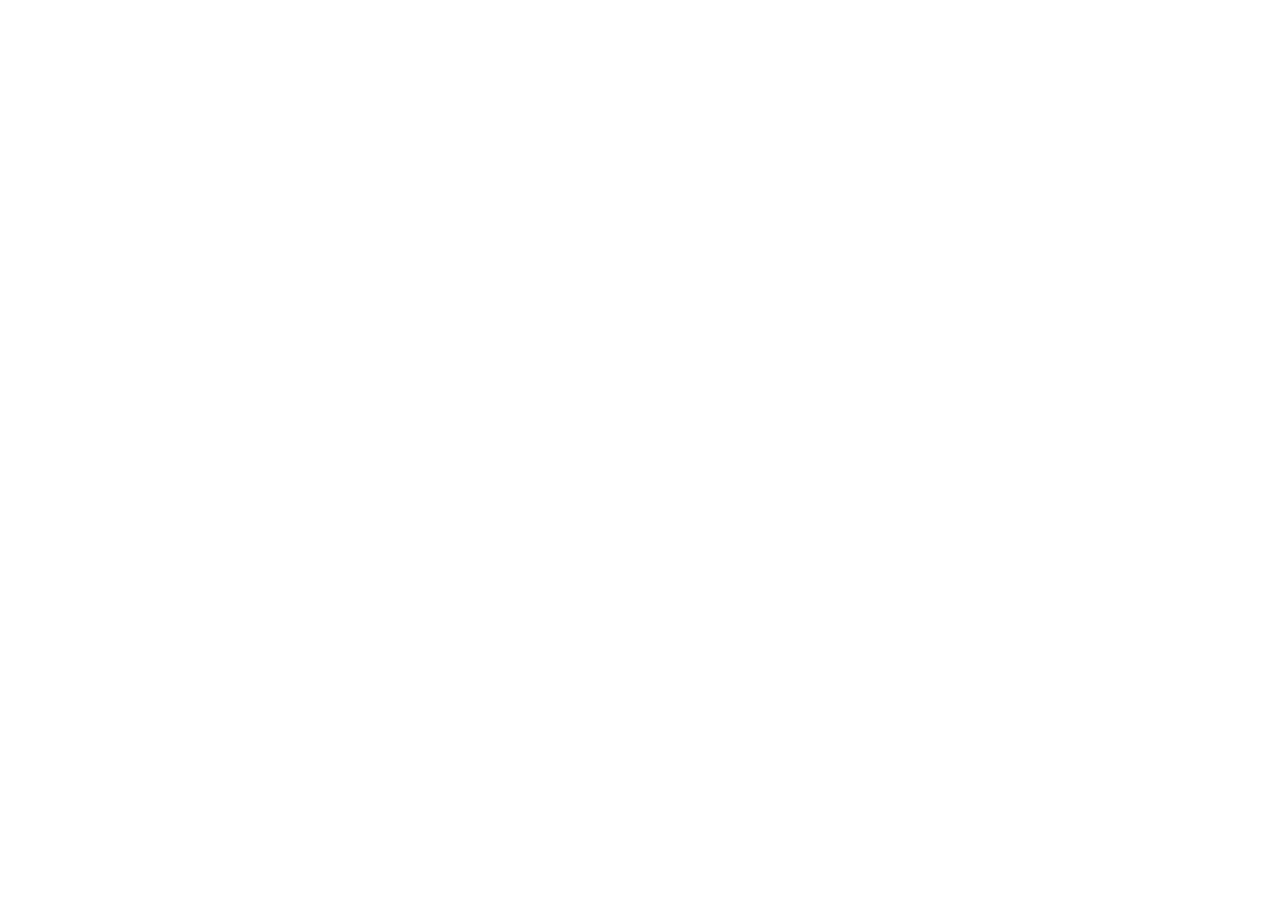
==== commit 8c16266d: "Update 2016-02-03T07:18:52.976Z" ====
--- a/index.html
+++ b/index.html
@@ -1,11 +1,50 @@
-<!doctype html> <html ng-app="lematClient"> <head> <meta charset="utf-8"> <title>Le Mat Journal</title> <meta name="description" content=""> <meta name="viewport" content="width=device-width"> <!-- Place favicon.ico and apple-touch-icon.png in the root directory --> <link href="http://fonts.googleapis.com/css?family=Arimo:400" rel="stylesheet"> <link href="https://fonts.googleapis.com/css?family=Inconsolata" rel="stylesheet" type="text/css"> <link href="https://fonts.googleapis.com/css?family=Crimson+Text" rel="stylesheet" type="text/css"> <link href="https://fonts.googleapis.com/css?family=Source+Sans+Pro" rel="stylesheet" type="text/css"> <link href="https://fonts.googleapis.com/css?family=Open+Sans" rel="stylesheet" type="text/css"> <link rel="stylesheet" href="https://maxcdn.bootstrapcdn.com/bootstrap/3.3.5/css/bootstrap.min.css"> <link rel="stylesheet" href="styles/vendor.b2e7d735.css"> <link rel="stylesheet" href="styles/main.2dd8b90f.css"> </head> <body> <!--[if lte IE 8]>
+<!doctype html>
+<html ng-app="lematClient">
+
+<head>
+  <meta charset="utf-8">
+  <title>Le Mat Journal</title>
+  <meta name="description" content="">
+  <meta name="viewport" content="width=device-width">
+  <!-- Place favicon.ico and apple-touch-icon.png in the root directory -->
+  <link href='http://fonts.googleapis.com/css?family=Arimo:400' rel='stylesheet'>
+  <link href='https://fonts.googleapis.com/css?family=Inconsolata' rel='stylesheet' type='text/css'>
+  <link href='https://fonts.googleapis.com/css?family=Crimson+Text' rel='stylesheet' type='text/css'>
+  <link href='https://fonts.googleapis.com/css?family=Source+Sans+Pro' rel='stylesheet' type='text/css'>
+  <link href='https://fonts.googleapis.com/css?family=Open+Sans' rel='stylesheet' type='text/css'>
+
+  <!-- Latest compiled and minified CSS -->
+  <link rel="stylesheet" href="https://maxcdn.bootstrapcdn.com/bootstrap/3.3.6/css/bootstrap.min.css" integrity="sha384-1q8mTJOASx8j1Au+a5WDVnPi2lkFfwwEAa8hDDdjZlpLegxhjVME1fgjWPGmkzs7" crossorigin="anonymous">
+  <link rel="stylesheet" href="https://maxcdn.bootstrapcdn.com/font-awesome/4.5.0/css/font-awesome.min.css">
+  <link rel="stylesheet" href="styles/main.css">
+</head>
+
+<body>
+  <!--[if lte IE 8]>
       <p class="browsehappy">You are using an <strong>outdated</strong> browser. Please <a href="http://browsehappy.com/">upgrade your browser</a> to improve your experience.</p>
-    <![endif]--> <div ui-view="nav"></div> <div class="container"> <div ui-view="logo"></div> <div ui-view="header"></div> </div> <div ui-view></div> <div ui-view="footer"></div> <!-- Google Analytics: change UA-XXXXX-X to be your site's ID --> <script>! function (A, n, g, u, l, a, r) {
-         A.GoogleAnalyticsObject = l, A[l] = A[l] || function () {
-               (A[l].q = A[l].q || []).push(arguments)
-            }, A[l].l = +new Date, a = n.createElement(g),
-            r = n.getElementsByTagName(g)[0], a.src = u, r.parentNode.insertBefore(a, r)
-      }(window, document, 'script', 'https://www.google-analytics.com/analytics.js', 'ga');
+    <![endif]-->
+  <div class="container">
+    <div ui-view="nav"></div>
+    <div ui-view="logo"></div>
+    <div ui-view></div>
+    <div ui-view="footer"></div>
+  </div>
 
-      ga('create', 'UA-68259405-1', 'auto');
-      ga('send', 'pageview');</script> <script src="https://www.youtube.com/iframe_api"></script> <script src="scripts/vendor.2ea1589c.js"></script> <script src="scripts/scripts.7fb2c487.js"></script> </body> </html>+  <!-- Google Analytics: change UA-XXXXX-X to be your site's ID -->
+  <script>
+    ! function(A, n, g, u, l, a, r) {
+      A.GoogleAnalyticsObject = l, A[l] = A[l] || function() {
+          (A[l].q = A[l].q || []).push(arguments)
+        }, A[l].l = +new Date, a = n.createElement(g),
+        r = n.getElementsByTagName(g)[0], a.src = u, r.parentNode.insertBefore(a, r)
+    }(window, document, 'script', 'https://www.google-analytics.com/analytics.js', 'ga');
+
+    ga('create', 'UA-68259405-1', 'auto');
+    ga('send', 'pageview');
+  </script>
+  <script src="https://www.youtube.com/iframe_api"></script>
+  <script src="scripts/vendor.js"></script>
+  <script src="scripts/scripts.js"></script>
+</body>
+
+</html>
--- a/styles/main.css
+++ b/styles/main.css
@@ -0,0 +1,767 @@
+@charset "UTF-8";
+/* to do: break up this effing file */
+body {
+  font-family: 'Arial', sans-serif;
+  padding-top: 50px;
+}
+
+.container {
+  padding-top: 50px;
+}
+
+a:hover {
+  color: red;
+  cursor: pointer;
+}
+
+.contrast-bar {
+  padding: 0 10px;
+  text-transform: uppercase;
+  line-height: 40px;
+  font-size: 14px;
+}
+
+.navbar {
+  height: 65px;
+}
+
+.logo {
+  margin-left: 109px;
+  margin-top: 13px;
+  color: black;
+  font-size: 19px;
+}
+
+.menu-block {
+  margin-left: 220px;
+  margin-top: 18px;
+}
+
+.navbar-default {
+  background-color: white;
+  border-color: white;
+}
+
+.title {
+  font-weight: 700;
+  letter-spacing: .2em;
+  text-transform: uppercase;
+}
+
+.news-entry {
+  letter-spacing: .1em;
+  text-decoration: none;
+}
+
+.header {
+  background-color: white;
+}
+
+.black {
+  color: black;
+}
+
+a {
+  color: black;
+  text-decoration: none;
+}
+
+a:hover {
+  text-decoration: underline;
+}
+
+.col-center-block {
+  float: none;
+  display: block;
+  margin-left: auto;
+  margin-right: auto;
+}
+
+.social-link {
+  list-style: none;
+}
+
+.menu-bar {
+  position: absolute;
+  top: 20px;
+  left: 3.5%;
+  height: 14px;
+  margin-left: -10px;
+  color: black;
+}
+
+.bars {
+  display: block;
+  width: 20px;
+  height: 3px;
+  background-color: #333;
+  box-shadow: 0 5px 0 #333, 0 10px 0 #333;
+}
+
+.menu {
+  display: none;
+  width: 100%;
+  padding: 30px 10px 50px;
+  margin: 0 auto;
+  text-align: center;
+  background-color: #fff;
+}
+
+.menu ul {
+  margin-bottom: 0;
+}
+
+.menu a {
+  color: #333;
+  text-transform: uppercase;
+  opacity: 0.8;
+}
+
+.menu a:hover {
+  text-decoration: none;
+  opacity: 1;
+}
+
+body {
+  padding: 30px 15px 0;
+}
+
+.modal-open #content {
+  transition: all 0.2s ease-out;
+}
+
+.modal-open.left #content {
+  transform: translate(320px, 0);
+}
+
+tags-input .autocomplete,
+tags-input .tags {
+  border-radius: 0px;
+  box-shadow: inset 0 0 0 transparent;
+}
+
+/* Buttons */
+.btn {
+  letter-spacing: 1px;
+  text-decoration: none;
+  background: none;
+  -moz-user-select: none;
+  background-image: none;
+  border: 1px solid transparent;
+  border-radius: 0;
+  cursor: pointer;
+  display: inline-block;
+  margin-bottom: 0;
+  vertical-align: middle;
+  white-space: nowrap;
+  font-size: 14px;
+  line-height: 20px;
+  font-weight: 700;
+  text-transform: uppercase;
+  border: 1px solid;
+  padding: 8px 20px;
+}
+
+.btn-outlined {
+  border-radius: 0;
+  transition: all 0.3s;
+}
+
+.btn-outlined.btn-theme {
+  background: none;
+  color: #6f5499;
+  border-color: #6f5499;
+}
+
+.btn-outlined.btn-theme:hover,
+.btn-outlined.btn-theme:active {
+  color: #FFF;
+  background: #6f5499;
+  border-color: #6f5499;
+}
+
+.btn-outlined.btn-black {
+  background: none;
+  color: #000000;
+  border-color: #000000;
+}
+
+.btn-outlined.btn-black:hover,
+.btn-outlined.btn-black:active {
+  color: #FFF;
+  background: #000000;
+  border-color: #000000;
+}
+
+.btn-outlined.btn-white {
+  background: none;
+  color: #FFFFFF;
+  border-color: #FFFFFF;
+}
+
+.btn-outlined.btn-white:hover,
+.btn-outlined.btn-white:active {
+  color: #6f5499;
+  background: #FFFFFF;
+  border-color: #FFFFFF;
+}
+
+.btn-xs {
+  font-size: 11px;
+  line-height: 14px;
+  border: 1px solid;
+  padding: 5px 10px;
+}
+
+.btn-sm {
+  font-size: 12px;
+  line-height: 16px;
+  border: 2px solid;
+  padding: 8px 15px;
+  border-radius: 0px;
+}
+
+.btn-lg {
+  font-size: 18px;
+  line-height: 22px;
+  border: 1px solid;
+  padding: 13px 40px;
+}
+
+.list-group-item:first-child {
+  border-top-left-radius: 0px;
+  border-top-right-radius: 0px;
+}
+
+.list-group-item:last-child {
+  margin-bottom: 0;
+  border-bottom-right-radius: 0px;
+  border-bottom-left-radius: 0px;
+}
+
+.angucomplete-dropdown {
+  /*   margin-top: 35px;*/
+}
+
+.input-group-addon {
+  border-radius: 0px;
+}
+
+.input-group-addon a {
+  color: black;
+}
+
+.pager li > a,
+.pager li > span {
+  display: inline-block;
+  padding: 5px 14px;
+  background-color: #fff;
+  border: 1px solid #ddd;
+  border-radius: 0px;
+}
+
+.carousel-control:hover,
+.carousel-control:focus {
+  color: #fff;
+  text-decoration: none;
+  -webkit-filter: none;
+          filter: none;
+  outline: 0;
+  opacity: 1;
+}
+
+p {
+  font-family: 'Arial', sans-serif;
+  font-size: 14px;
+}
+
+.full {
+  width: 100%;
+}
+
+.gap {
+  height: 30px;
+  width: 100%;
+  clear: both;
+  display: block;
+}
+
+.supportLi h4 {
+  font-size: 20px;
+  font-weight: lighter;
+  line-height: normal;
+  margin-bottom: 0 !important;
+  padding-bottom: 0;
+}
+
+.newsletter-box input#appendedInputButton {
+  background: #FFFFFF;
+  display: inline-block;
+  float: left;
+  height: 30px;
+  clear: both;
+  width: 100%;
+}
+
+.newsletter-box .btn {
+  border: medium none;
+  border-radius: 3px;
+  display: inline-block;
+  height: 40px;
+  padding: 0;
+  width: 100%;
+  color: #fff;
+}
+
+.newsletter-box {
+  overflow: hidden;
+}
+
+.bg-gray {
+  background-image: -moz-linear-gradient(center bottom, #BBBBBB 0%, #F0F0F0 100%);
+  box-shadow: 0 1px 0 #B4B3B3;
+}
+
+.social li {
+  background: none repeat scroll 0 0 #B5B5B5;
+  border: 2px solid #B5B5B5;
+  border-radius: 50%;
+  float: left;
+  height: 36px;
+  line-height: 36px;
+  margin: 0 8px 0 0;
+  padding: 0;
+  text-align: center;
+  width: 36px;
+  transition: all 0.5s ease 0s;
+  -moz-transition: all 0.5s ease 0s;
+  -webkit-transition: all 0.5s ease 0s;
+  -ms-transition: all 0.5s ease 0s;
+  -o-transition: all 0.5s ease 0s;
+}
+
+/* image upload styles */
+.col-xs-3 img {
+  object-fit: cover;
+}
+
+.profile-image img {
+  object-fit: contain;
+}
+
+.modal-image img {
+  object-fit: cover;
+}
+
+.app-modal-window .modal-dialog {
+  width: 1200px;
+  overflow: visible;
+}
+
+.app-modal-window .modal-content {
+  height: 630px;
+}
+
+.inner-box {
+  height: 100%;
+  width: 100%;
+  opacity: 0;
+  top: 0;
+  left: 0;
+  position: absolute;
+  padding: 0;
+  transition: opacity .5s;
+}
+
+.inner-box:hover {
+  opacity: .9;
+  transition: opacity .5s;
+}
+
+.ellipsis {
+  display: block;
+  display: -webkit-box;
+  max-width: 100%;
+  height: 650px;
+  /*    margin: 0 auto;*/
+  /*    font-size: 26px;*/
+  line-height: 1.4;
+  -webkit-line-clamp: 11;
+  -webkit-box-orient: vertical;
+  overflow: hidden;
+  text-overflow: ellipsis;
+}
+
+.progress {
+  border-radius: 0px;
+}
+
+.form-control {
+  display: block;
+  width: 100%;
+  height: 34px;
+  padding: 6px 12px;
+  font-size: 14px;
+  line-height: 1.42857143;
+  color: #555;
+  background-color: #fff;
+  background-image: none;
+  border: 1px solid #ccc;
+  border-radius: 1px;
+  box-shadow: inset 0 0 0 transparent;
+  transition: border-color ease-in-out .15s, box-shadow ease-in-out .15s;
+}
+
+hr.zero {
+  padding: 0;
+  border: none;
+  border-top: dotted #333 1px;
+  color: #333;
+  text-align: center;
+}
+
+hr.zero:after {
+  content: "0̸";
+  display: inline-block;
+  position: relative;
+  top: -0.8em;
+  font-size: 1.5em;
+  padding: 0 0.25em;
+  background: white;
+}
+
+hr.dotted {
+  padding: 0;
+  border: none;
+  border-top: dotted #333 1px;
+  color: #333;
+  text-align: center;
+}
+
+.date {
+  height: 100%;
+  opacity: .9;
+  top: 45%;
+  left: 5%;
+  position: absolute;
+  padding: 0;
+  transition: opacity .5s;
+}
+
+.date-text {
+  font-size: 25px;
+  background-color: white;
+  color: red;
+}
+
+@media (max-width: 992px) {
+  .date {
+    top: 69%;
+    left: 4%;
+  }
+
+  .date-text {
+    font-size: 32px;
+  }
+}
+/*
+.date:hover {
+   opacity: .9;
+   transition: opacity .5s;
+}
+*/
+.modal-content {
+  border-radius: 0px;
+}
+
+.about-text {
+  line-height: 200%;
+  font-size: 16px;
+}
+
+.wizard {
+  margin: 20px auto;
+  background: #fff;
+}
+
+.wizard .nav-tabs {
+  position: relative;
+  margin: 0 auto;
+  margin-bottom: 0;
+  border-bottom-color: #e0e0e0;
+}
+
+.wizard > div.wizard-inner {
+  position: relative;
+}
+
+.connecting-line {
+  height: 2px;
+  background: #e0e0e0;
+  position: absolute;
+  width: 65%;
+  margin: 0 auto;
+  left: 0;
+  right: 0;
+  top: 50%;
+  z-index: 1;
+}
+
+.wizard .nav-tabs > li.active > a, .wizard .nav-tabs > li.active > a:hover, .wizard .nav-tabs > li.active > a:focus {
+  color: #555555;
+  cursor: default;
+  border: 0;
+  border-bottom-color: transparent;
+}
+
+.nav-tabs {
+  border-bottom: 0px;
+}
+
+span.round-tab {
+  width: 70px;
+  height: 70px;
+  line-height: 70px;
+  display: inline-block;
+  border-radius: 100px;
+  background: #fff;
+  border: 2px solid #e0e0e0;
+  z-index: 2;
+  position: absolute;
+  left: 0;
+  text-align: center;
+  font-size: 25px;
+}
+
+span.round-tab i {
+  color: #555555;
+}
+
+.wizard li.active span.round-tab {
+  background: #fff;
+  border: 2px solid #5bc0de;
+}
+
+.wizard li.active span.round-tab i {
+  color: #5bc0de;
+}
+
+span.round-tab:hover {
+  color: #333;
+  border: 2px solid #333;
+}
+
+.wizard .nav-tabs > li {
+  width: 33%;
+}
+
+/*
+.wizard li:after {
+    content: " ";
+    position: absolute;
+    left: 47%;
+    opacity: 0;
+    margin: 0 auto;
+    bottom: 0px;
+    border: 5px solid transparent;
+    border-bottom-color: #5bc0de;
+    transition: 0.1s ease-in-out;
+}
+
+.wizard li.active:after {
+    content: " ";
+    position: absolute;
+    left: 47%;
+    opacity: 1;
+    margin: 0 auto;
+    bottom: 0px;
+    border: 10px solid transparent;
+    border-bottom-color: #5bc0de;
+}
+*/
+.wizard .nav-tabs > li a {
+  width: 70px;
+  height: 70px;
+  margin: 20px auto;
+  border-radius: 100%;
+  padding: 0;
+}
+
+.wizard .nav-tabs > li a:hover {
+  background: transparent;
+}
+
+.wizard .tab-pane {
+  position: relative;
+  padding-top: 50px;
+}
+
+.wizard h3 {
+  margin-top: 0;
+}
+
+@media (max-width: 585px) {
+  .wizard {
+    width: 90%;
+    height: auto !important;
+  }
+
+  span.round-tab {
+    font-size: 16px;
+    width: 50px;
+    height: 50px;
+    line-height: 50px;
+  }
+
+  .wizard .nav-tabs > li a {
+    width: 50px;
+    height: 50px;
+    line-height: 50px;
+  }
+
+  /*
+      .wizard li.active:after {
+          content: " ";
+          position: absolute;
+          left: 40%;
+      }
+  */
+}
+.popover {
+  max-width: 500px;
+}
+
+.popover-image {
+  margin: -11px 0px -12px -15px;
+}
+
+/* centered columns styles */
+.row-centered {
+  text-align: center;
+}
+
+.col-centered {
+  display: inline-block;
+  float: none;
+  /* reset the text-align */
+  text-align: left;
+  /* inline-block space fix */
+  margin-right: -4px;
+}
+
+/* the caption overlays the top left corner of the image */
+.lightbox-image-caption {
+  position: absolute;
+  top: 0;
+  left: 0;
+  margin: 0.5em 0.9em;
+  /* the left and right margins are offset by 0.4em for the span box-shadow */
+  color: #000;
+  font-size: 1.5em;
+  font-weight: bold;
+  text-align: left;
+  text-shadow: 0.1em 0.1em 0.2em rgba(255, 255, 255, 0.5);
+}
+
+.lightbox-image-caption span {
+  padding-top: 0.1em;
+  padding-bottom: 0.1em;
+  background-color: rgba(255, 255, 255, 0.75);
+  /* pad the left and right of each line of text */
+  box-shadow: 0.4em 0 0 rgba(255, 255, 255, 0.75), -0.4em 0 0 rgba(255, 255, 255, 0.75);
+}
+
+.animate-enter {
+  /* Chrome */
+  transition: 1s linear all;
+  opacity: 0;
+}
+
+.animate-enter.animate-enter-active {
+  opacity: 1;
+}
+
+.carousel-nav {
+  text-align: center;
+  display: block;
+  width: 100%;
+  position: absolute;
+  z-index: 1002;
+  left: 0;
+  bottom: 120px;
+  right: 0;
+  height: 48px;
+}
+
+.carousel-nav .wrapper {
+  margin: 0 auto;
+  width: 100%;
+  padding: 1em 0 .8em;
+}
+
+.carousel-nav ul {
+  margin: 0;
+  width: 100%;
+}
+
+.dots .dot {
+  position: relative;
+  margin: 0 8px;
+  width: 12px;
+  height: 12px;
+}
+
+.nav .dot, .nav .dot a {
+  display: inline-block;
+  zoom: 1;
+}
+
+.dots .dot a.active {
+  border-color: #FFF;
+  background-color: white;
+}
+
+.dots .dot a {
+  position: absolute;
+  top: 2px;
+  left: 2px;
+  width: 6px;
+  height: 6px;
+  text-indent: 100%;
+  white-space: nowrap;
+  overflow: hidden;
+  background-color: transparent;
+  border: 1px solid red;
+  outline: none;
+  box-shadow: none;
+  border-radius: 50%;
+  transition: background-color 0.25s, border-color 0.25s;
+}
+
+.arrow.next:hover {
+  opacity: 1;
+}
+
+.arrow.prev {
+  position: absolute;
+  font-size: 50px;
+  opacity: 0.5;
+  top: 45%;
+  right: 5%;
+  bottom: 100px;
+  transition: 0.2s linear all;
+}
+
+.arrow.prev:hover {
+  opacity: 1;
+}
+
+.arrow.next {
+  position: absolute;
+  font-size: 50px;
+  opacity: 0.5;
+  top: 45%;
+  right: 90%;
+  bottom: 100px;
+  transition: 0.2s linear all;
+}
